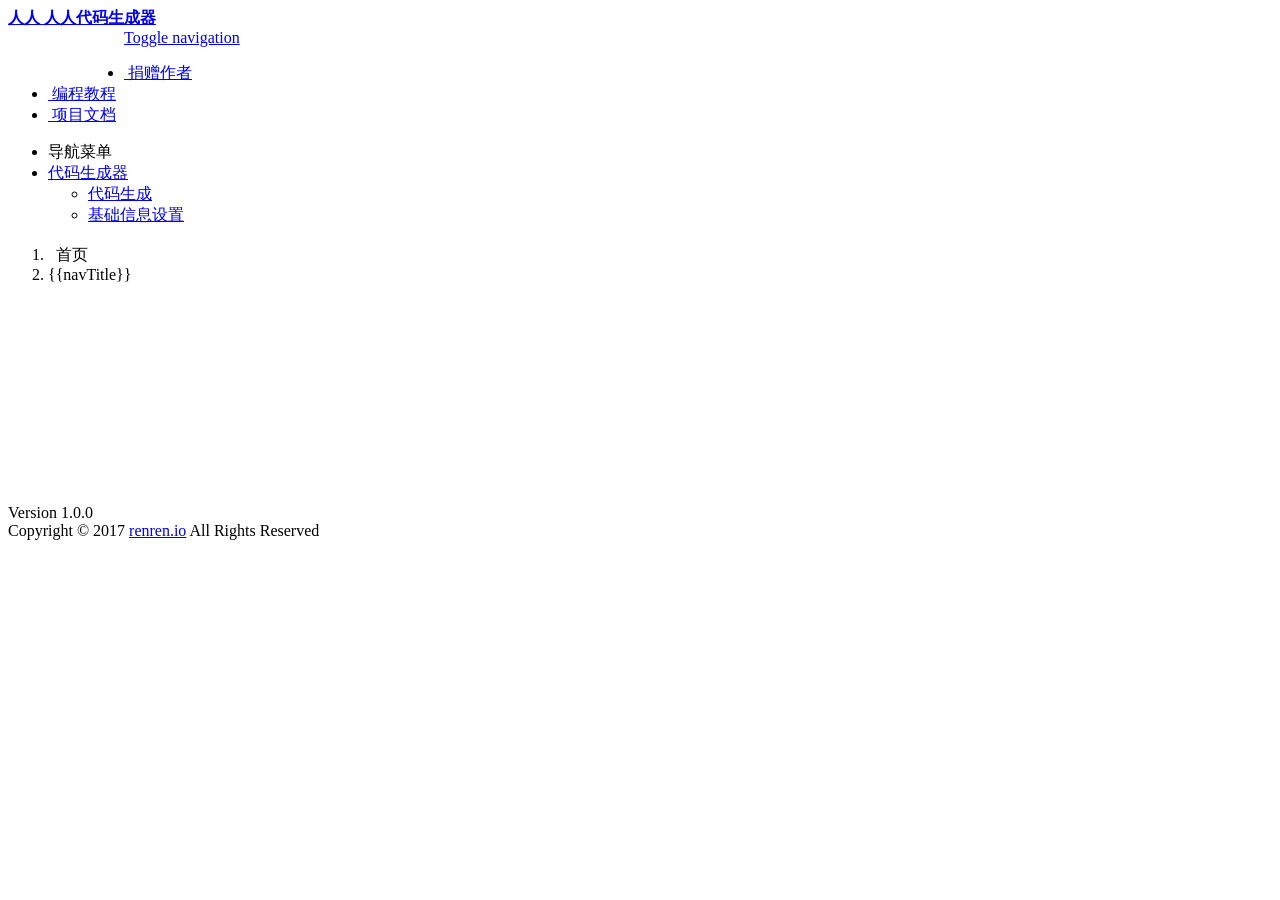
==== src/main/resources/views/index.html @ 909206a9 "初始化" ====
<!DOCTYPE html>
<html>
<head>
  <meta charset="utf-8">
  <meta http-equiv="X-UA-Compatible" content="IE=edge">
  <title>人人代码生成器</title>
  <!-- Tell the browser to be responsive to screen width -->
  <meta content="width=device-width, initial-scale=1, maximum-scale=1, user-scalable=no" name="viewport">
  <link rel="stylesheet" href="css/bootstrap.min.css">
  <link rel="stylesheet" href="css/font-awesome.min.css">
  <link rel="stylesheet" href="css/AdminLTE.min.css">
  <!-- AdminLTE Skins. Choose a skin from the css/skins
       folder instead of downloading all of them to reduce the load. -->
  <link rel="stylesheet" href="css/all-skins.min.css">
  <link rel="stylesheet" href="css/main.css">
  <!-- HTML5 Shim and Respond.js IE8 support of HTML5 elements and media queries -->
  <!-- WARNING: Respond.js doesn't work if you view the page via file:// -->
  <!--[if lt IE 9]>
  <script src="https://oss.maxcdn.com/html5shiv/3.7.3/html5shiv.min.js"></script>
  <script src="https://oss.maxcdn.com/respond/1.4.2/respond.min.js"></script>
  <![endif]-->
</head>
<!-- ADD THE CLASS layout-boxed TO GET A BOXED LAYOUT -->
<body class="hold-transition skin-blue sidebar-mini">
<!-- Site wrapper -->
<div class="wrapper" id="rrapp" v-cloak>
  <header class="main-header">
    <a href="javascript:void(0);" class="logo">
      <!-- mini logo for sidebar mini 50x50 pixels -->
      <span class="logo-mini"><b>人人</b></span>
      <!-- logo for regular state and mobile devices -->
      <span class="logo-lg"><b>人人代码生成器</b></span>
    </a>
    <!-- Header Navbar: style can be found in header.less -->
    <nav class="navbar navbar-static-top" role="navigation">
      <!-- Sidebar toggle button-->
      <a href="#" class="sidebar-toggle" data-toggle="offcanvas" role="button">
        <span class="sr-only">Toggle navigation</span>
      </a>
	  <div style="float:left;color:#fff;padding:15px 10px;">代码的搬运工</div>
      <div class="navbar-custom-menu">
        <ul class="nav navbar-nav">
          <li><a href="javascript:;" @click="donate"><i class="fa fa-jpy"></i> &nbsp;捐赠作者</a></li>
          <li><a href="http://www.renren.io" target="_blank"><i class="fa fa-home"></i> &nbsp;编程教程</a></li>
		  <li><a href="http://www.renren.io/open/" target="_blank"><i class="fa fa-lock"></i> &nbsp;项目文档</a></li>
		</ul>
      </div>
    </nav>
  </header>

  <!-- =============================================== -->

  <!-- Left side column. contains the sidebar -->
  <aside class="main-sidebar">
    <!-- sidebar: style can be found in sidebar.less -->
    <section class="sidebar">
      <!-- /.search form -->
      <!-- sidebar menu: : style can be found in sidebar.less -->
      <ul class="sidebar-menu">
        <li class="header">导航菜单</li>
          <li class="active">
              <a href="javascript:;"><i class="fa fa-cog"></i><span>代码生成器</span><i class="fa fa-angle-left pull-right"></i></a>
              <ul class="treeview-menu menu-open" style="display: block;">
<!--                  <li class="active"><a href="#main.html"><i class="fa fa-rocket"></i> 控制台</a></li>-->
                  <li><a href="#generator.html"><i class="fa fa-rocket"></i> 代码生成</a></li>
                  <li><a href="#setting.html"><i class="fa fa-rocket"></i> 基础信息设置</a></li>
              </ul>
          </li>
      </ul>
    </section>
    <!-- /.sidebar -->
  </aside>
  <!-- =============================================== -->
  <!-- Content Wrapper. Contains page content -->
  <div class="content-wrapper">
    <!-- Content Header (Page header) -->
    <section class="content-header">
      <ol class="breadcrumb" id="nav_title" style="position:static;float:none;">
        <li class="active"><i class="fa fa-home" style="font-size:20px;position:relative;top:2px;left:-3px;"></i> &nbsp; 首页</li>
        <li class="active">{{navTitle}}</li>
      </ol>
    </section>

    <!-- Main content -->
    <section class="content" style="background:#fff;">
      <iframe scrolling="yes" frameborder="0" style="width:100%;min-height:200px;overflow:visible;background:#fff;" :src="main"></iframe>
    </section>
    <!-- /.content -->
  </div>
  <!-- /.content-wrapper -->

  <footer class="main-footer">
    <div class="pull-right hidden-xs">
      Version 1.0.0
    </div>
    Copyright &copy; 2017 <a href="http://www.renren.io" target="_blank">renren.io</a> All Rights Reserved
  </footer>

  <!-- Add the sidebar's background. This div must be placed
       immediately after the control sidebar -->
  <div class="control-sidebar-bg"></div>
  


</div>
<!-- ./wrapper -->

<script src="libs/jquery.min.js"></script>
<script src="libs/vue.min.js"></script>
<script src="libs/router.js"></script>
<script src="libs/bootstrap.min.js"></script>
<script src="libs/fastclick.min.js"></script>
<script src="libs/app.js"></script>
<script src="plugins/layer/layer.js"></script>
<script src="js/index.js"></script>
</body>
</html>
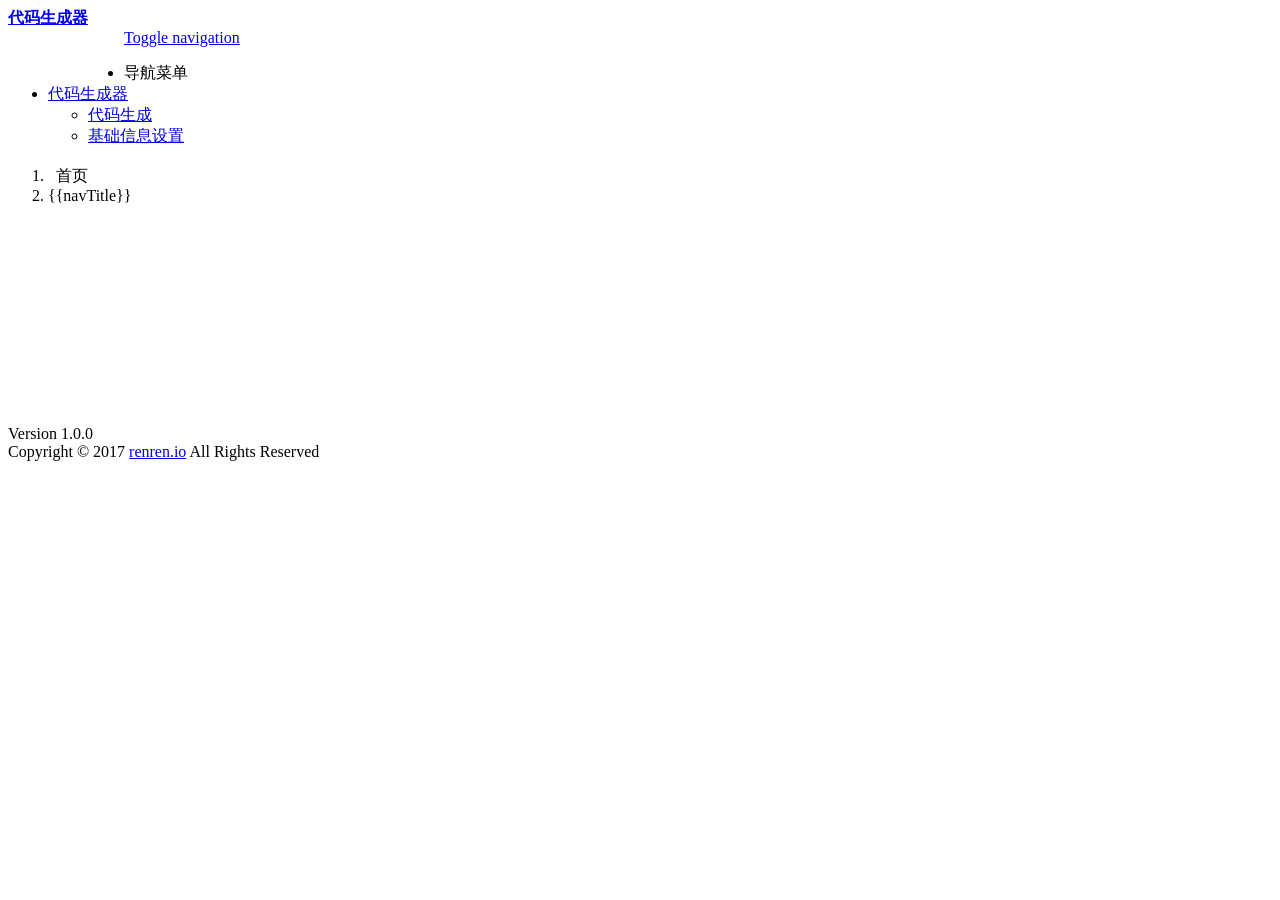
==== commit 3914d95d: "生成的代码信息可配置" ====
--- a/src/main/resources/views/index.html
+++ b/src/main/resources/views/index.html
@@ -27,9 +27,9 @@
   <header class="main-header">
     <a href="javascript:void(0);" class="logo">
       <!-- mini logo for sidebar mini 50x50 pixels -->
-      <span class="logo-mini"><b>人人</b></span>
+      <!-- <span class="logo-mini"><b>人人</b></span>-->
       <!-- logo for regular state and mobile devices -->
-      <span class="logo-lg"><b>人人代码生成器</b></span>
+      <span class="logo-lg"><b>代码生成器</b></span>
     </a>
     <!-- Header Navbar: style can be found in header.less -->
     <nav class="navbar navbar-static-top" role="navigation">
@@ -38,13 +38,13 @@
         <span class="sr-only">Toggle navigation</span>
       </a>
 	  <div style="float:left;color:#fff;padding:15px 10px;">代码的搬运工</div>
-      <div class="navbar-custom-menu">
-        <ul class="nav navbar-nav">
-          <li><a href="javascript:;" @click="donate"><i class="fa fa-jpy"></i> &nbsp;捐赠作者</a></li>
-          <li><a href="http://www.renren.io" target="_blank"><i class="fa fa-home"></i> &nbsp;编程教程</a></li>
-		  <li><a href="http://www.renren.io/open/" target="_blank"><i class="fa fa-lock"></i> &nbsp;项目文档</a></li>
-		</ul>
-      </div>
+<!--      <div class="navbar-custom-menu">-->
+<!--        <ul class="nav navbar-nav">-->
+<!--          <li><a href="javascript:;" @click="donate"><i class="fa fa-jpy"></i> &nbsp;捐赠作者</a></li>-->
+<!--          <li><a href="http://www.renren.io" target="_blank"><i class="fa fa-home"></i> &nbsp;编程教程</a></li>-->
+<!--		  <li><a href="http://www.renren.io/open/" target="_blank"><i class="fa fa-lock"></i> &nbsp;项目文档</a></li>-->
+<!--		</ul>-->
+<!--      </div>-->
     </nav>
   </header>
 
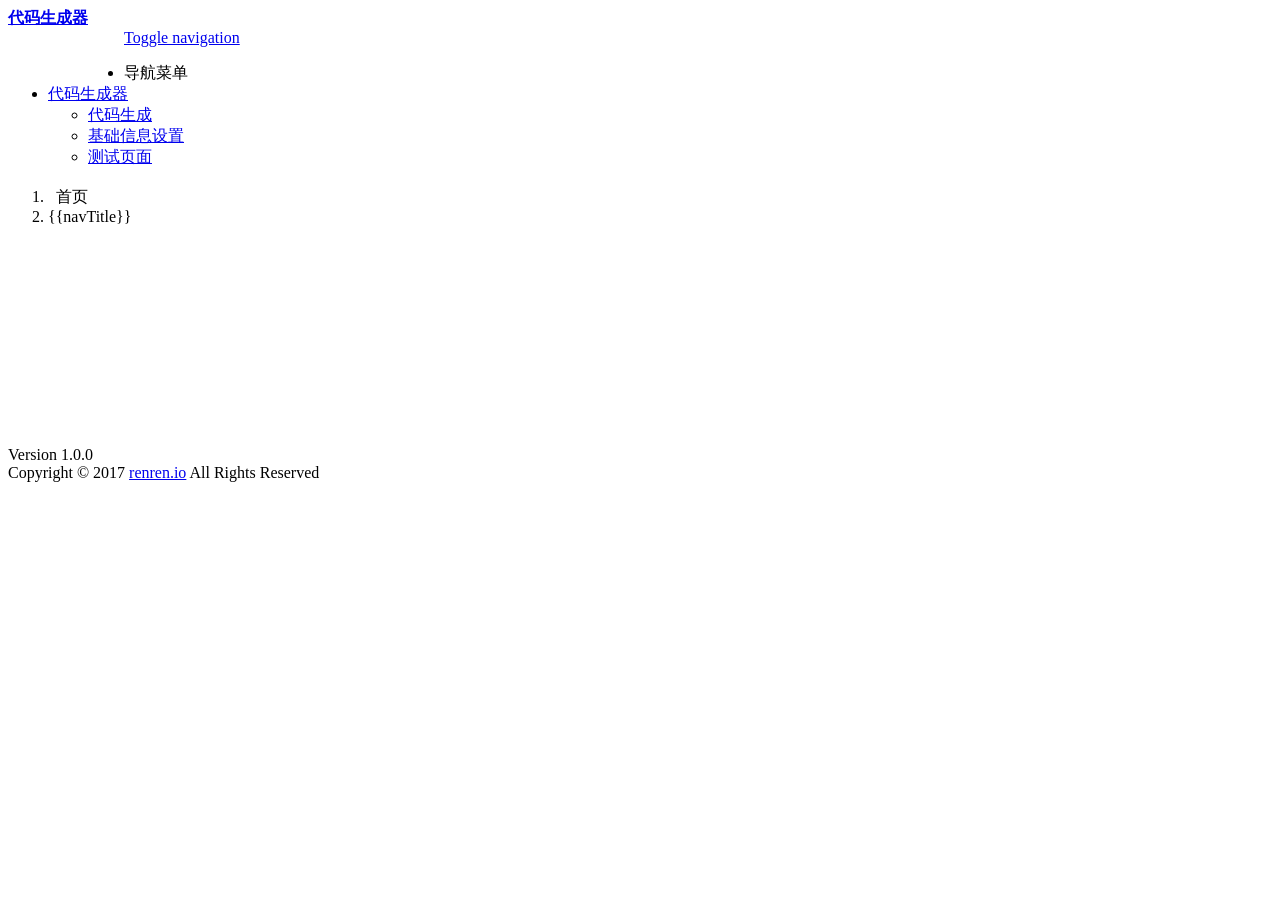
==== commit 77ea416f: "模板额外字段开发" ====
--- a/src/main/resources/views/index.html
+++ b/src/main/resources/views/index.html
@@ -3,7 +3,7 @@
 <head>
   <meta charset="utf-8">
   <meta http-equiv="X-UA-Compatible" content="IE=edge">
-  <title>人人代码生成器</title>
+  <title>代码生成器</title>
   <!-- Tell the browser to be responsive to screen width -->
   <meta content="width=device-width, initial-scale=1, maximum-scale=1, user-scalable=no" name="viewport">
   <link rel="stylesheet" href="css/bootstrap.min.css">
@@ -64,6 +64,7 @@
 <!--                  <li class="active"><a href="#main.html"><i class="fa fa-rocket"></i> 控制台</a></li>-->
                   <li><a href="#generator.html"><i class="fa fa-rocket"></i> 代码生成</a></li>
                   <li><a href="#setting.html"><i class="fa fa-rocket"></i> 基础信息设置</a></li>
+                  <li><a href="#test.html"><i class="fa fa-rocket"></i> 测试页面</a></li>
               </ul>
           </li>
       </ul>
